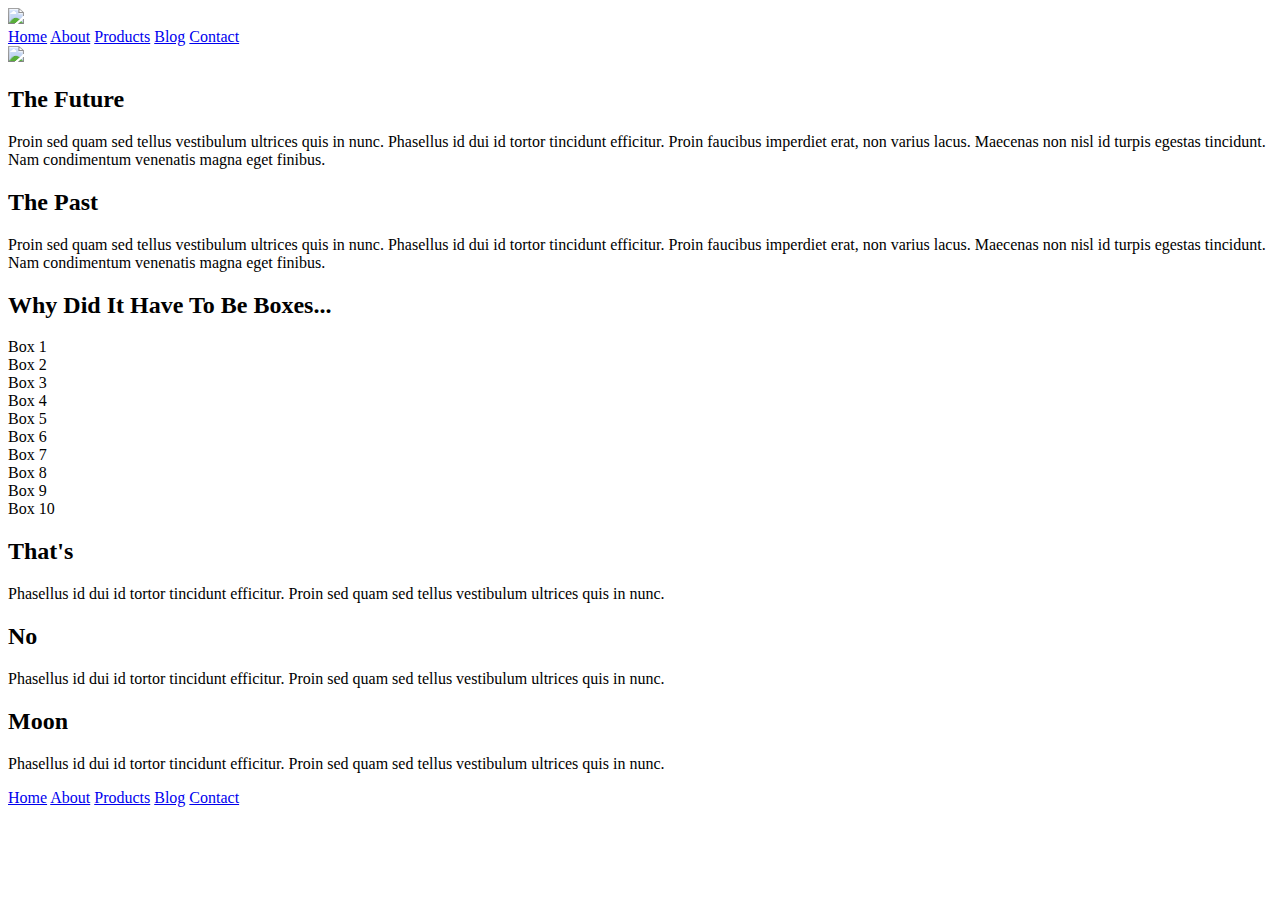
==== index.html @ 861e2cbc "finished the html for index.html" ====
<!doctype html>

<html lang="en">
<head>
  <meta charset="utf-8">

  <title>Sprint Challenge - Home</title>

  <link href="https://fonts.googleapis.com/css?family=Roboto|Rubik" rel="stylesheet">
  <link rel="stylesheet" href="css/index.css">

</head>

<body>
    <div class="container">
        <header>
            <img class="lambdaimg" src="C:\Users\Jabari\Sprint-Challenge--User-Interface\img\lambda-black.png">
            <nav>
                <a href=#>Home</a>
                <a href=C:\Users\Jabari\Sprint-Challenge--User-Interface\about.html>About</a>
                <a href=#>Products</a>
                <a href=#>Blog</a>
                <a href=#>Contact</a>
            </nav>
            <img class="headerimg" src="C:\Users\Jabari\Sprint-Challenge--User-Interface\img\jumbo.jpg">

        </header>
   
        <section class="top-content">
            <div class="text-container">
                <h2>The Future</h2>
                <p>Proin sed quam sed tellus vestibulum ultrices quis in nunc. Phasellus id dui id tortor tincidunt efficitur. Proin faucibus imperdiet erat, non varius lacus. Maecenas non nisl id turpis egestas tincidunt. Nam condimentum venenatis magna eget finibus.</p>
            </div>
            <div class="text-container">
                <h2>The Past</h2>
                <p>Proin sed quam sed tellus vestibulum ultrices quis in nunc. Phasellus id dui id tortor tincidunt efficitur. Proin faucibus imperdiet erat, non varius lacus. Maecenas non nisl id turpis egestas tincidunt. Nam condimentum venenatis magna eget finibus.</p>
            </div>
        </section>
        
        <section class="middle-content">
        
            <h2>Why Did It Have To Be Boxes...</h2>
            
            <div class="boxes">
                <div class="box">Box 1</div>
                <div class="box">Box 2</div>
                <div class="box">Box 3</div>
                <div class="box">Box 4</div>
                <div class="box">Box 5</div>
                <div class="box">Box 6</div>
                <div class="box">Box 7</div>
                <div class="box">Box 8</div>
                <div class="box">Box 9</div>
                <div class="box">Box 10</div>
            </div>
        
        </section>

        <section class="bottom-content">

            <div class="text-container">
                <h2>That's</h2>
                <p>Phasellus id dui id tortor tincidunt efficitur. Proin sed quam sed tellus vestibulum ultrices quis in nunc.</p>
            </div>
            <div class="text-container">
                <h2>No</h2>
                <p>Phasellus id dui id tortor tincidunt efficitur. Proin sed quam sed tellus vestibulum ultrices quis in nunc.</p>
            </div>
            <div class="text-container">
                <h2>Moon</h2>
                <p>Phasellus id dui id tortor tincidunt efficitur. Proin sed quam sed tellus vestibulum ultrices quis in nunc.</p>
            </div>

        </section>
        
        <footer>
            <nav>
                <a href="#">Home</a>
                <a href="#">About</a>
                <a href="#">Products</a>
                <a href="#">Blog</a>
                <a href="#">Contact</a>
            </nav>
        </footer>
    </div><!-- container -->        
</body>
</html>
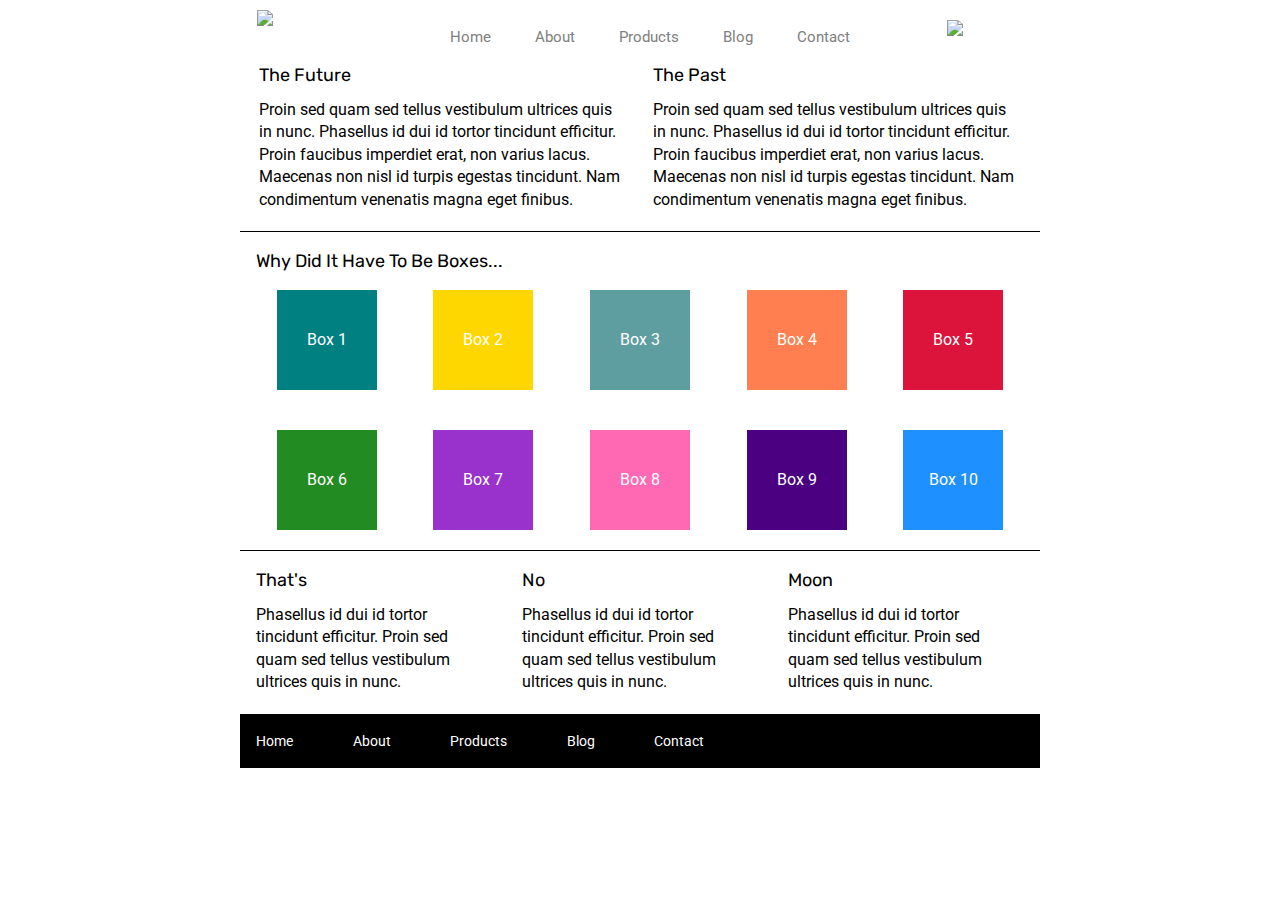
==== commit 462d3f86: "added more to index.html and finished the CSS for the index" ====
--- a/index.html
+++ b/index.html
@@ -13,8 +13,8 @@
 
 <body>
     <div class="container">
-        <header>
-            <img class="lambdaimg" src="C:\Users\Jabari\Sprint-Challenge--User-Interface\img\lambda-black.png">
+        <header class="indexheader">
+            <img id="lambdaimg" src="C:\Users\Jabari\Sprint-Challenge--User-Interface\img\lambda-black.png">
             <nav>
                 <a href=#>Home</a>
                 <a href=C:\Users\Jabari\Sprint-Challenge--User-Interface\about.html>About</a>
@@ -42,16 +42,16 @@
             <h2>Why Did It Have To Be Boxes...</h2>
             
             <div class="boxes">
-                <div class="box">Box 1</div>
-                <div class="box">Box 2</div>
-                <div class="box">Box 3</div>
-                <div class="box">Box 4</div>
-                <div class="box">Box 5</div>
-                <div class="box">Box 6</div>
-                <div class="box">Box 7</div>
-                <div class="box">Box 8</div>
-                <div class="box">Box 9</div>
-                <div class="box">Box 10</div>
+                <div id="box1" class="box">Box 1</div>
+                <div id="box2" class="box">Box 2</div>
+                <div id="box3" class="box">Box 3</div>
+                <div id="box4" class="box">Box 4</div>
+                <div id="box5" class="box">Box 5</div>
+                <div id="box6" class="box">Box 6</div>
+                <div id="box7" class="box">Box 7</div>
+                <div id="box8" class="box">Box 8</div>
+                <div id="box9" class="box">Box 9</div>
+                <div id="box10" class="box">Box 10</div>
             </div>
         
         </section>
--- a/css/index.css
+++ b/css/index.css
@@ -0,0 +1,225 @@
+/* http://meyerweb.com/eric/tools/css/reset/ 
+   v2.0 | 20110126
+   License: none (public domain)
+*/
+
+html, body, div, span, applet, object, iframe,
+h1, h2, h3, h4, h5, h6, p, blockquote, pre,
+a, abbr, acronym, address, big, cite, code,
+del, dfn, em, img, ins, kbd, q, s, samp,
+small, strike, strong, sub, sup, tt, var,
+b, u, i, center,
+dl, dt, dd, ol, ul, li,
+fieldset, form, label, legend,
+table, caption, tbody, tfoot, thead, tr, th, td,
+article, aside, canvas, details, embed, 
+figure, figcaption, footer, header, hgroup, 
+menu, nav, output, ruby, section, summary,
+time, mark, audio, video {
+	margin: 0;
+	padding: 0;
+	border: 0;
+	font-size: 100%;
+	font: inherit;
+	vertical-align: baseline;
+}
+/* HTML5 display-role reset for older browsers */
+article, aside, details, figcaption, figure, 
+footer, header, hgroup, menu, nav, section {
+	display: block;
+}
+body {
+	line-height: 1;
+}
+ol, ul {
+	list-style: none;
+}
+blockquote, q {
+	quotes: none;
+}
+blockquote:before, blockquote:after,
+q:before, q:after {
+	content: '';
+	content: none;
+}
+table {
+	border-collapse: collapse;
+	border-spacing: 0;
+}
+
+* {
+    box-sizing: border-box;
+}
+
+html, body {
+    height: 100%;
+    font-family: 'Roboto', sans-serif;
+}
+
+h1, h2, h3, h4, h5 {
+    font-size: 18px;
+    margin-bottom: 15px;
+    font-family: 'Rubik', sans-serif;
+}
+
+p {
+    line-height: 1.4;
+}
+
+header nav a{
+    display: inline-block;
+    padding-left:20px;
+    padding-right:20px;
+    padding-top:30px;
+    justify-content:space-between;
+    font-size:15px;
+    color:gray;
+    text-decoration: none;
+}
+
+.headerimg{
+    padding-bottom:30px;
+    padding-top:20px;
+}
+
+#lambdaimg{
+    position: relative;
+    right:70px;
+    padding:10px;
+    
+}
+
+.indexheader{
+    display: flex;
+    flex-wrap: wrap;
+    justify-content:space-evenly;
+}
+
+.container {
+    width: 800px;
+    margin: 0 auto;
+}
+
+.top-content {
+    display: flex;
+    flex-wrap: wrap;
+    justify-content: space-evenly;
+    margin-bottom: 20px;
+    border-bottom: 1px solid black;
+}
+
+.top-content .text-container {
+    width: 48%;
+    padding: 0 1%;
+    padding-bottom: 20px;  
+}
+
+.middle-content {
+    margin-bottom: 20px;
+    border-bottom: 1px solid black;
+}
+
+#box1{
+    background-color: teal;
+
+}
+
+#box2{
+    background-color: gold;
+
+}
+
+#box3{
+    background-color: cadetblue;
+
+}
+
+#box4{
+    background-color: coral;
+
+}
+
+#box5{
+    background-color: crimson;
+
+}
+
+#box6{
+    background-color: forestgreen;
+
+}
+
+#box7{
+    background-color: darkorchid;
+
+}
+
+#box8{
+    background-color: hotpink;
+
+}
+
+#box9{
+    background-color: indigo;
+
+}
+
+#box10{
+    background-color: dodgerblue;
+
+}
+
+.middle-content h2 {
+    padding: 0 2%;
+    margin-bottom: 0;
+}
+
+.middle-content .boxes {
+    display: flex;
+    flex-wrap: wrap;
+    justify-content: space-evenly;
+}
+
+.middle-content .boxes .box {
+    width: 12.5%;
+    height: 100px;
+    background: black;
+    margin: 20px 2.5%;
+    color: white;
+    display: flex;
+    align-items: center;
+    justify-content: center;
+}
+
+.bottom-content {
+    display: flex;
+    margin: 0 2% 20px;
+    justify-content: space-around;
+}
+
+.bottom-content .text-container {
+    padding-right: 4%;
+}
+
+.bottom-content .text-container:last-child {
+    padding-right: 0;
+}
+
+footer {
+    width: 100%;
+    background: black;
+}
+
+footer nav {
+    width: 60%;
+    display: flex;
+    justify-content: space-between;
+    align-items: center;
+    padding: 20px 2%;
+    font-size: 14px;
+}
+
+footer nav a {
+    color: white;
+    text-decoration: none;
+}